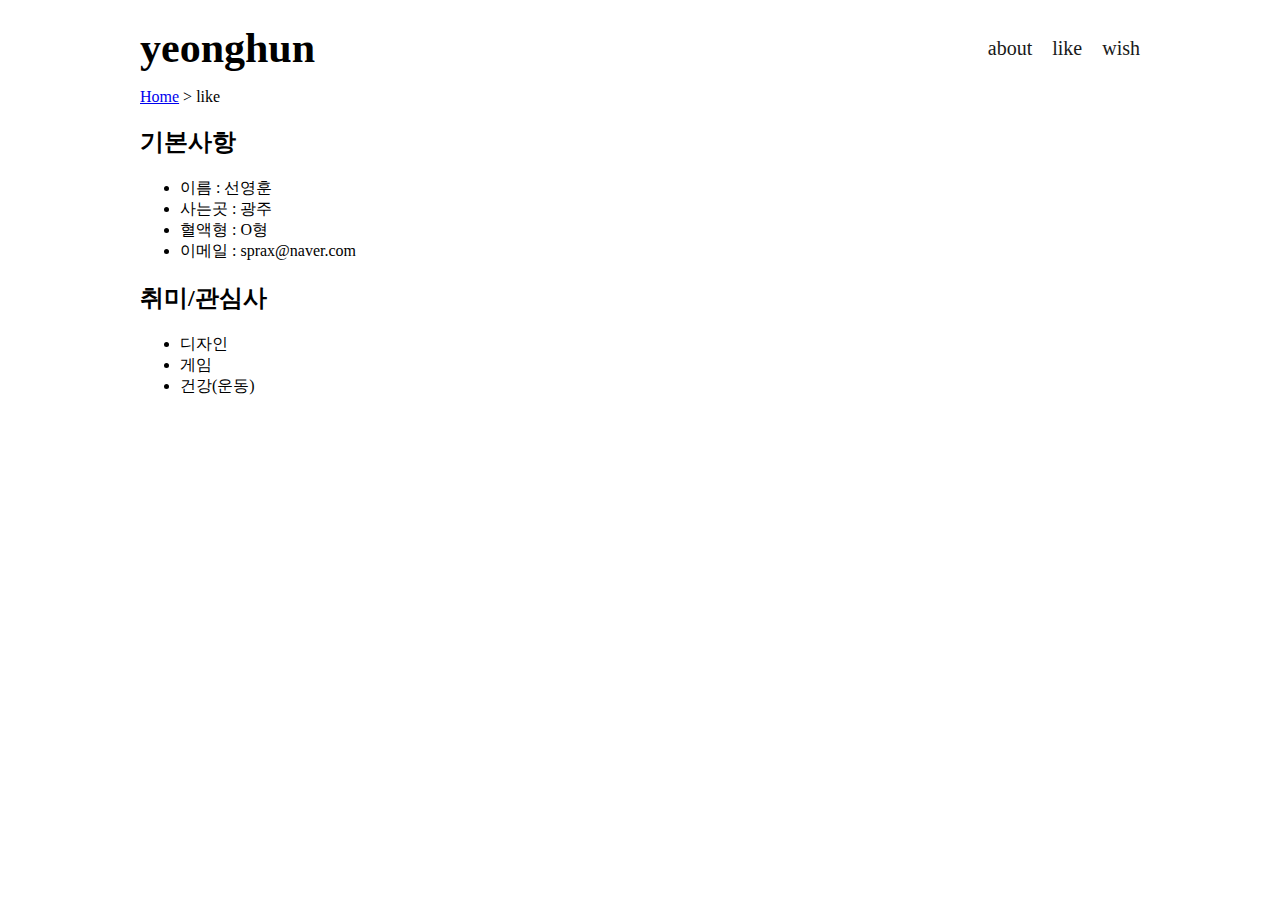
==== like/index.html @ c5278a0b "새 page 추가" ====
<!DOCTYPE html>
<html lang="ko">
<head>    
    <meta charset="UTF-8">
    <meta http-equiv="X-UA-Compatible" content="IE=edge">
    <meta name="viewport" content="width=device-width, initial-scale=1.0">
    <meta name="author" content="yeonghun seon">
    <meta name="keywords" content="web, html, css, webdesign, uxui">
    <meta name="description" content="webdesigner portfolio website">
    <link rel="icon" type="image/png" sizes="16x16"  href="images/favicon-16x16.png">
    <meta name="msapplication-TileColor" content="#ffffff">
    <meta name="theme-color" content="#ffffff">
    <meta property="og:title" content="웹디자이너 선영훈 포트폴리오">
    <meta property="og:site_name" content="웹디자이너 선영훈">
    <meta property="og:url" content="http://webdesign.dothome.co.kr">
    <meta property="og:description" content="웹/앱 디자인, UXUI, 프로토타이핑, 애니메이션, 반응형 웹 제작">
    <meta property="og:type" content="website">
    <meta property="og:image" content="http://webdesign.dothome.co.kr/images/thumb.png">
    <title>웹디자이너 선영훈</title>
    <link href="https://meyerweb.com/eric/tools/css/reset/reset.css" rel="stylesheet">
    <link rel="stylesheet" href="../css/style.css">
</head>
<body>
    <h1>webdesigner 선영훈</h1>
    <div class="wrap">
        <header>
            <div class="logo">
                <h2>yeonghun</h2>
            </div>
            <div class="menu">
                <a href="/about">about</a>
                <a href="/like">like</a>
                <a href="/wish">wish</a>
            </div>
        </header>
        <div class="location"><a href="../index.html">Home</a> &gt; like</div>
        <div class="contents">
            <h2>기본사항</h2>
            <ul><!-- Unordered List : 순서가 없는 목록 -->
                <li>이름 : 선영훈</li>
                <li>사는곳 : 광주</li>
                <li>혈액형 : O형</li>
                <li>이메일 : sprax@naver.com</li>
            </ul>
            <h2>취미/관심사</h2>
            <ul>
                <li>디자인</li>
                <li>게임</li>
                <li>건강(운동)</li>
            </ul>
        </div>
    </div>
    <!-- /.wrap -->
</body>
</html>
---- css/style.css ----
h1 {
    display: none; /* 표시 : 안함 */
}
.wrap { /* class="wrap"인 부분 스타일 지정 */
    width: 1000px; /* 가로 폭 : 1000픽셀 */
    margin: 0 auto; /* 바깥 여백 : 상하 0, 좌우 알아서(자동계산) */
}
header { /* <header>...</header> 태그 영역의 스타일 지정 */
    display: flex; /* 표시 : 플렉스??(좌-우 배치) */
    justify-content: space-between;
    height: 80px; /* 높이 : 80픽셀 */
    align-items: center; /* 아이템 정렬 : (세로) 가운데 */
}
.logo {
    font-size: 1.750rem; /*글자-크기 : 1.750 배(기본값x1.750) */
}
.menu {
    font-size: 1.250rem;
}
.menu a {
    color: #191919; /* 글자색 : 검정색 */
    text-decoration: none; /* 텍스트-꾸밈 : (밑줄)없음 */
    margin: 0 0 0 15px;
}

/* 화면의 가로폭이 보통 480px 이하를 최대라면 */
@media screen and (max-width: 480px){  
    /* 여기에 있는 스타일을 적용해줘~! */
    .wrap {
        width: 100%;
    }
    header {
        flex-direction: column; /*플렉스-방향: 컬럼방향(=세로) 적용*/
        height: auto; /* 높이 : 알아서 자동으로 */
    }
    .logo {
        font-size: 2rem; /* 글자크기 : 기본값의 2배 크기 */
        padding: 1rem 0;  /* 안 여백 : 상하에는 기본값 1배 크기 */
    }
    .menu {
        background-color: darkslateblue; /* 배경색 : 푸른색계통 */
        width: 100%; /* 넓이(폭) : 가로 100% */
        padding: 1rem 0; /* 안여백 : 상하만 기본값 1배 크기 */
        font-size: 1.250rem; /* 글자 크기 : 기본글자크기의 1.250 배 */
        display: flex; /* 표시 : 플렉스 방식 */
        justify-content: center; /* 컨텐츠 정렬 : 여백을 포함해서 */
    }
    .menu a {
        color: white; /* 색상 :흰색 */
        text-transform: uppercase; /* 글자변형: 대문자로 */
        margin: 0 1rem; /* 바깥여백 : 좌우만 기본값 1배 */
    }
    .profile img {
        max-width: 100%; /* 최대 폭 : 가로 100% */
    }
}
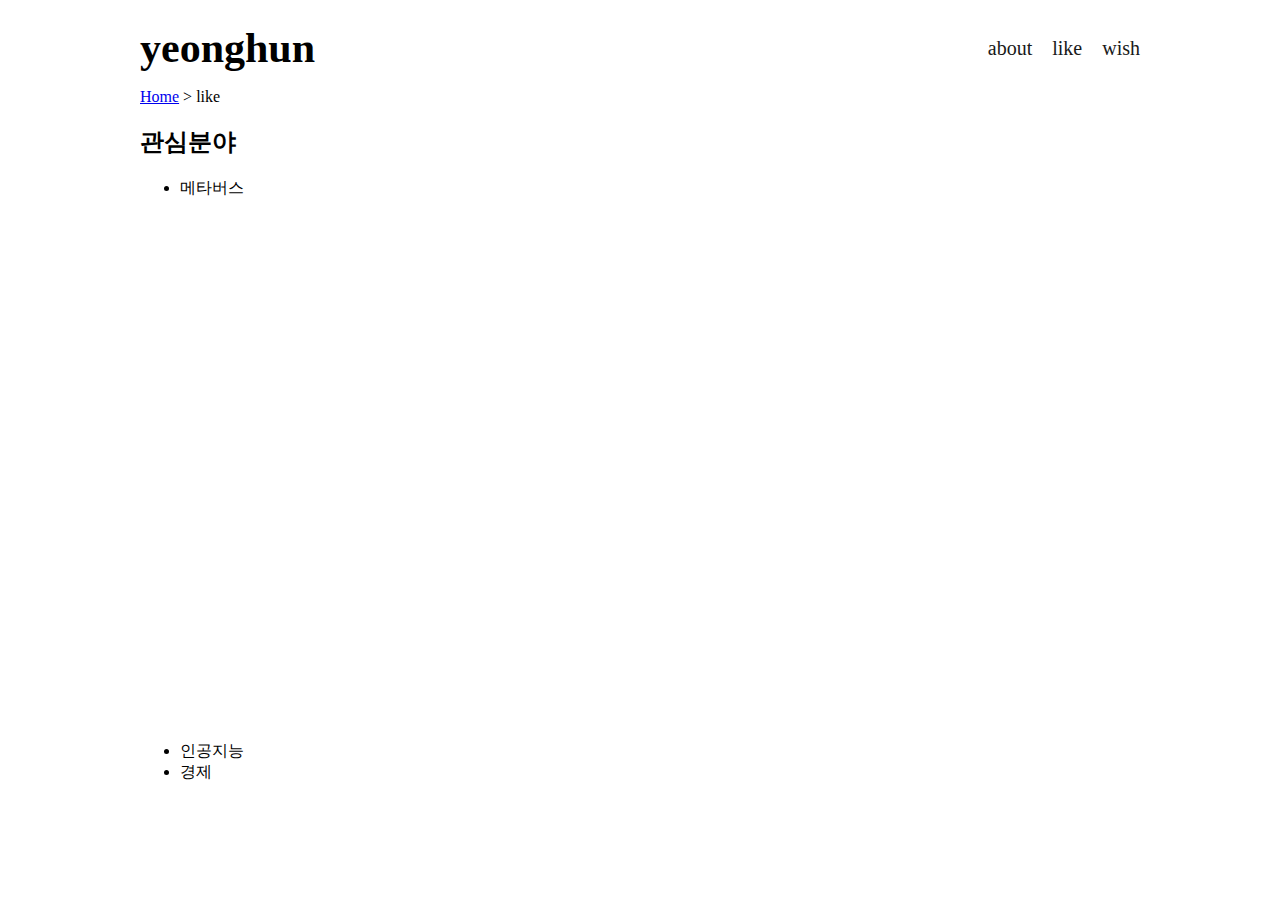
==== commit b371e3f6: "page, style update" ====
--- a/like/index.html
+++ b/like/index.html
@@ -35,19 +35,17 @@
         </header>
         <div class="location"><a href="../index.html">Home</a> &gt; like</div>
         <div class="contents">
-            <h2>기본사항</h2>
-            <ul><!-- Unordered List : 순서가 없는 목록 -->
-                <li>이름 : 선영훈</li>
-                <li>사는곳 : 광주</li>
-                <li>혈액형 : O형</li>
-                <li>이메일 : sprax@naver.com</li>
-            </ul>
-            <h2>취미/관심사</h2>
-            <ul>
-                <li>디자인</li>
-                <li>게임</li>
-                <li>건강(운동)</li>
-            </ul>
+            <div class="inner">
+                <h2>관심분야</h2>
+                <ul><!-- Unordered List : 순서가 없는 목록 -->
+                    <li>메타버스
+                        <!-- 유투브 영상-->
+                        <iframe width="956" height="538" src="https://www.youtube.com/embed/u52MLjpj7z4" title="YouTube video player" frameborder="0" allow="accelerometer; autoplay; clipboard-write; encrypted-media; gyroscope; picture-in-picture" allowfullscreen></iframe>
+                    </li>
+                    <li>인공지능</li>
+                    <li>경제</li>
+                </ul>
+            </div>           
         </div>
     </div>
     <!-- /.wrap -->
--- a/css/style.css
+++ b/css/style.css
@@ -53,4 +53,29 @@
     .profile img {
         max-width: 100%; /* 최대 폭 : 가로 100% */
     }
+
+    .location {
+        display: flex; /* 표시 : 플렉스(무조건 가로배치-좌우로) */
+        justify-content:flex-end; /* 내용정렬 : 오른쪽 끝부분 */
+        background: #191919; /* 배경색상 : 검정색 */
+        padding-right: 5%; /* 오른쪽 안여백 : 전체 크기의 5%정도 */
+        padding-top: 2%; /* 윗쪽 */
+        padding-bottom: 2%; /* 아랫쪽 */
+        color: white; /* 글자색상 : 흰색 */
+    }
+    .location a { /* .location 안에 있는 a를 */
+        color: white; /* 글자색상 : 흰색 */
+        text-decoration: none; /* 글자꾸밈 : 밑줄 없앰 */
+    }
+    .contents ul {/* .location 안에 있는 ul를 */
+        list-style-type: disc; /* 타입 : 디스크 */
+        list-style-position: inside; /* 위치 : 안쪽(들여쓰기) */
+    }
+
+    .inner {
+        margin: 2% 5%; /* 바깥여백 : 상하 2%, 좌우 5% */
+    }
+    .inner iframe { /* 유투브 영상 iframe 태그를 */
+        max-width: 100%; /* 최대폭 : 기기의 100%를 초과하지 않게 */
+    }
 }